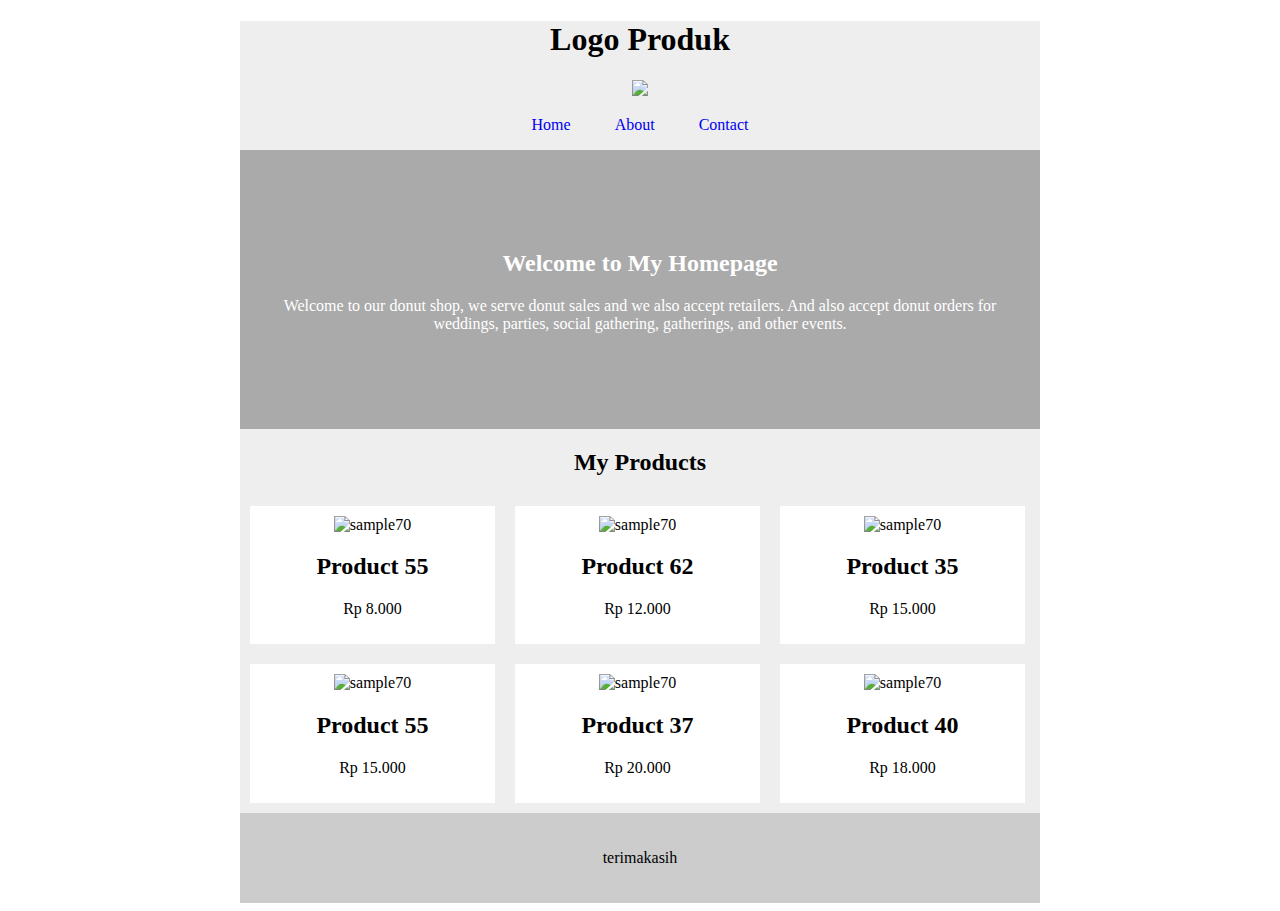
==== index.html @ 002c809c "first commit" ====
<!DOCTYPE html>
<html>
<head>
    <title>My Webpage</title>
    <link rel="stylesheet" type="text/css" href="style.css">
    
</head>
<body>
    <div class="container">
    <div class="header">
        <h1>Logo Produk</h1>
        <div class="logo">
            <img src="https://img.freepik.com/free-psd/summer-ice-cream-composition-with-copyspace_23-2148195775.jpg?size=626&ext=jpg"/>
        <div class="menu">
            <ul>
                <li><a href="#">Home</a></li>
            
            <li><a href="#">About</a>
                <ul class="submenu">
                    <li><a href="#">CV</a></li>
                    <li><a href="#">Education</a></li>
                    <li><a href="#">Portfolio</a></li>
                </ul>
            </li>
            <li><a href="#">Contact</a></li>
        </ul>
        
    </div>
    <div class="jumbotron">
        <h2>Welcome to My Homepage</h2>
        <p>Welcome to our donut shop, we serve donut sales and we also accept retailers. And also accept donut orders for weddings, parties, social gathering, gatherings, and other events.</p>
    <div class="overlay"></div>

</div>
    <div class="content">
        <h2>My Products</h2>

        

        <div class="thumbnail">
            <img src="https://cdn1-production-images-kly.akamaized.net/JLaLP-MAR3J7l_WvRQu_eV_5TqU=/341x142:1647x1448/640x640/filters:quality(75):strip_icc():format(jpeg)/kly-media-production/medias/3104602/original/048837600_1587095459-shutterstock_201774374.jpg" alt="sample70" height="100px" width="200px" />
            <h2>Product 55</h2>
            <p>Rp 8.000</p>
        </div>
        <div class="thumbnail">
            <img src="https://encrypted-tbn0.gstatic.com/images?q=tbn%3AANd9GcSV_IVlAbQiEPrcn6s5Z55SqiK1oD_XdfOyWA&usqp=CAU" alt="sample70" height="100px" width="200px"/>
            <h2>Product 62 </h2>
            <p>Rp 12.000</p>
        </div>
        <div class="thumbnail">
            <img src="https://img.okezone.com/content/2018/04/25/298/1891297/3-resep-es-krim-lezat-yang-gampang-dibuat-5BFoWZNtzs.jpg" alt="sample70" height="100px" width="200px"/>
            <h2>Product 35 </h2>
            <p>Rp 15.000</p>
        </div>
        <div class="thumbnail">
            <img src="https://kuliner.panduanwisata.id/files/2012/10/cebibombasticicecream.jpg" alt="sample70" height="100px" width="200px"/>
            <h2>Product 55</h2>
            <p>Rp 15.000</p>
        </div>
        <div class="thumbnail">
            <img src="https://media-cdn.tripadvisor.com/media/photo-s/0d/e3/ef/7e/ice-cream-cafe-pelangi.jpg" alt="sample70" height="100px" width="200px"/>
            <h2>Product 37</h2>
            <p>Rp 20.000</p>
        </div>
        <div class="thumbnail">
            <img src="https://assets-pergikuliner.com/7eg08NEE4GfE0Csp4gdwsyG47vQ=/385x290/smart/https://assets-pergikuliner.com/uploads/image/picture/318050/picture-1472095181.JPG" alt="sample70" height="100px" width="200px"/>
            <h2>Product 40 </h2>
            <p>Rp 18.000</p>
        </div>    
   </div>

    <div class="footer">
        <p>terimakasih</p>
    </div>
    </div>

</body>
</html>
---- style.css ----
.container {
    width: 800px;
    margin: 0 auto;
}

.header {
    background-color: #eee;
    min-height: 50px;
    text-align: center;
}

.logo img {
    width: 400px;
}

.menu ul {
    padding: 0;
}

ul.submenu {
    background-color: #eee;
    border: 1px solid #ccc;
    text-align: left;
    position: absolute;
    top: 20px;
    left: 0;
    display: none;
    z-index: 99;
}

.menu ul li:hover ul.submenu {
    display: block;
}

ul.submenu li {
    display: block;
}

ul.submenu li a {
    display: block;
    padding: 5px 10px;
}

.menu ul li {
    display: inline-block;
    position: relative;
}

.menu ul li a {
padding: 10px 20px;
text-decoration: none;
}

.content {
    background-color: #ddd
    min-height: 500px;
    overflow: auto;
}

.thumbnail {
    background-color: white;
    text-align: center;
    padding: 10px;
    width: 225px;
    margin: 10px;
    float: left;
}

.thumbnail img {
    width: 100%;
}
.thumbnail {
    background-color: white;
    text-align: center;
    padding: 10px;
    width: 225px;
    margin: 10px;
    float: left;
}

.thumbnail img {
    width: 100%;
}
.thumbnail {
    background-color: white;
    text-align: center;
    padding: 10px;
    width: 225px;
    margin: 10px;
    float: left;
}

.thumbnail img {
    width: 100%;
}
.thumbnail {
    background-color: white;
    text-align: center;
    padding: 10px;
    width: 225px;
    margin: 10px;
    float: left;
}

.thumbnail img {
    width: 100%;
}
.thumbnail {
    background-color: white;
    text-align: center;
    padding: 10px;
    width: 225px;
    margin: 10px;
    float: left;
}

.thumbnail img {
    width: 100%;
}
.thumbnail {
    background-color: white;
    text-align: center;
    padding: 10px;
    width: 225px;
    margin: 10px;
    float: left;
}

.thumbnail img {
    width: 100%;
}


.jumbotron {
    width: 100%;
    padding: 80px 40px;
    box-sizing: border-box;
    text-align: center;
    color: white;
    background-color: #aaa;
}

.jumbotron {
    background-color: #aaa;
    background-image: url(https://cdn.pixabay.com/photo/2018/06/26/14/46/ice-3499533_960_720.jpg);
    background-size: cover;
}

.footer {
    background-color: #ccc;
    min-height: 50px;
    padding: 20px;
    text-align: center;
}
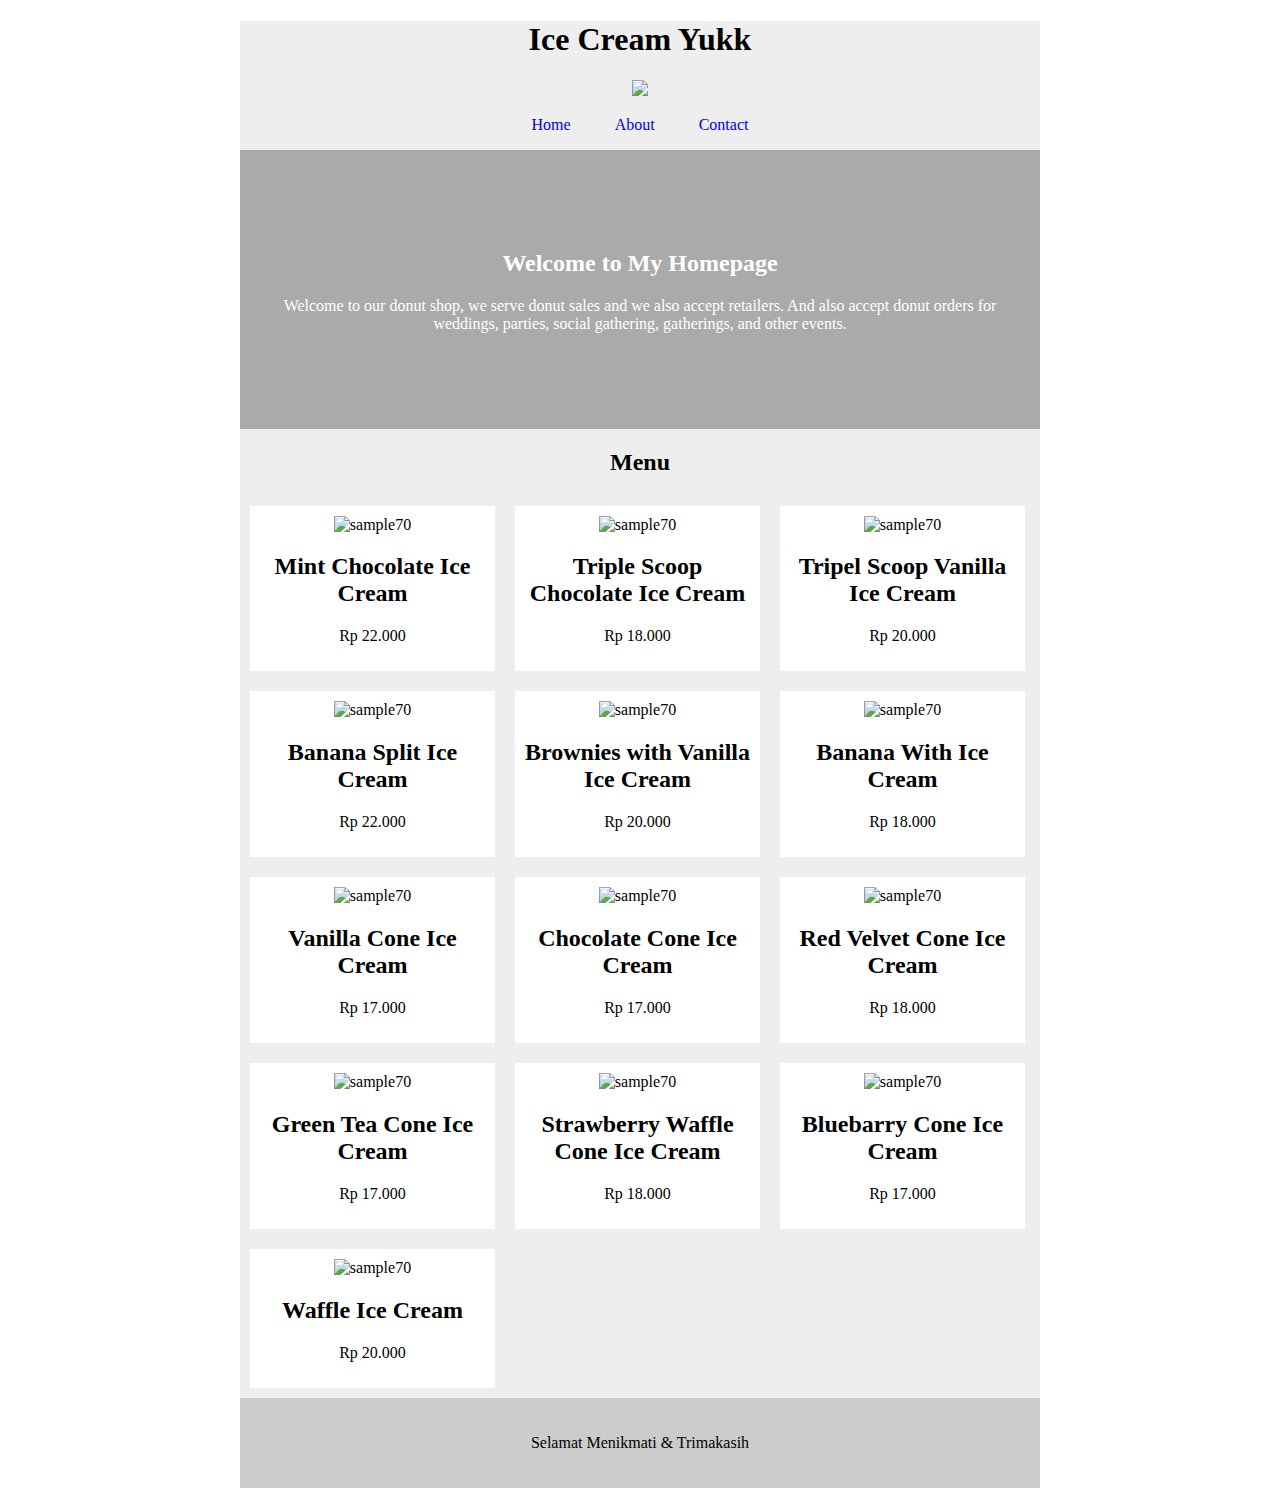
==== commit 862de4a6: "first commit" ====
--- a/index.html
+++ b/index.html
@@ -8,7 +8,7 @@
 <body>
     <div class="container">
     <div class="header">
-        <h1>Logo Produk</h1>
+        <h1>Ice Cream Yukk</h1>
         <div class="logo">
             <img src="https://img.freepik.com/free-psd/summer-ice-cream-composition-with-copyspace_23-2148195775.jpg?size=626&ext=jpg"/>
         <div class="menu">
@@ -33,44 +33,80 @@
 
 </div>
     <div class="content">
-        <h2>My Products</h2>
+        <h2>Menu</h2>
 
         
 
         <div class="thumbnail">
-            <img src="https://cdn1-production-images-kly.akamaized.net/JLaLP-MAR3J7l_WvRQu_eV_5TqU=/341x142:1647x1448/640x640/filters:quality(75):strip_icc():format(jpeg)/kly-media-production/medias/3104602/original/048837600_1587095459-shutterstock_201774374.jpg" alt="sample70" height="100px" width="200px" />
-            <h2>Product 55</h2>
-            <p>Rp 8.000</p>
+            <img src="https://kurio-img.kurioapps.com/20/06/29/64c236a4-dbf5-4c7c-ba5b-2e735525f353.jpg" alt="sample70" height="200px" width="200px" />
+            <h2>Mint Chocolate Ice Cream</h2>
+            <p>Rp 22.000</p>
         </div>
         <div class="thumbnail">
-            <img src="https://encrypted-tbn0.gstatic.com/images?q=tbn%3AANd9GcSV_IVlAbQiEPrcn6s5Z55SqiK1oD_XdfOyWA&usqp=CAU" alt="sample70" height="100px" width="200px"/>
-            <h2>Product 62 </h2>
-            <p>Rp 12.000</p>
+            <img src="https://covesia.com/assets/foto/berita/thumb_20191212084054.jpg" alt="sample70" height="200px" width="200px"/>
+            <h2>Triple Scoop Chocolate Ice Cream</h2>
+            <p>Rp 18.000</p>
         </div>
         <div class="thumbnail">
-            <img src="https://img.okezone.com/content/2018/04/25/298/1891297/3-resep-es-krim-lezat-yang-gampang-dibuat-5BFoWZNtzs.jpg" alt="sample70" height="100px" width="200px"/>
-            <h2>Product 35 </h2>
-            <p>Rp 15.000</p>
-        </div>
-        <div class="thumbnail">
-            <img src="https://kuliner.panduanwisata.id/files/2012/10/cebibombasticicecream.jpg" alt="sample70" height="100px" width="200px"/>
-            <h2>Product 55</h2>
-            <p>Rp 15.000</p>
-        </div>
-        <div class="thumbnail">
-            <img src="https://media-cdn.tripadvisor.com/media/photo-s/0d/e3/ef/7e/ice-cream-cafe-pelangi.jpg" alt="sample70" height="100px" width="200px"/>
-            <h2>Product 37</h2>
+            <img src="https://blog.tokowahab.com/wp-content/uploads/2018/10/resep-es-krim-vanilla-homemade.jpg" alt="sample70" height="200px" width="200px"/>
+            <h2>Tripel Scoop Vanilla Ice Cream</h2>
             <p>Rp 20.000</p>
         </div>
         <div class="thumbnail">
-            <img src="https://assets-pergikuliner.com/7eg08NEE4GfE0Csp4gdwsyG47vQ=/385x290/smart/https://assets-pergikuliner.com/uploads/image/picture/318050/picture-1472095181.JPG" alt="sample70" height="100px" width="200px"/>
-            <h2>Product 40 </h2>
+            <img src="https://resepminuman.files.wordpress.com/2012/02/banana-split.jpg" alt="sample70" height="200px" width="200px"/>
+            <h2>Banana Split Ice Cream</h2>
+            <p>Rp 22.000</p>
+        </div>
+        <div class="thumbnail">
+            <img src="https://www.oetker.in/Recipe/Recipes/oetker.in/in-en/dessert/image-thumb__52705__RecipeDetailsLightBox/brownie-with-vanilla-ice-cream.jpg" alt="sample70" height="200px" width="200px"/>
+            <h2>Brownies with Vanilla Ice Cream</h2>
+            <p>Rp 20.000</p>
+        </div>
+        <div class="thumbnail">
+            <img src="https://media-cdn.tripadvisor.com/media/photo-s/0a/83/a3/1a/tempura-fried-banana.jpg" alt="sample70" height="200px" width="200px"/>
+            <h2>Banana With Ice Cream</h2>
             <p>Rp 18.000</p>
-        </div>    
+        </div>
+        <div class="thumbnail">
+            <img src="https://5.imimg.com/data5/KN/ST/MY-29875862/vanilla-cone-ice-cream-500x500.jpg" alt="sample70" height="200px" width="200px"/>
+            <h2>Vanilla Cone Ice Cream</h2>
+            <p>Rp 17.000</p>
+        </div>
+        <div class="thumbnail">
+            <img src="https://lmld.org/wp-content/uploads/2012/07/Chocolate-Ice-Cream-3.jpg" alt="sample70" height="200px" width="200px"/>
+            <h2>Chocolate Cone Ice Cream</h2>
+            <p>Rp 17.000</p>
+        </div>
+        <div class="thumbnail">
+            <img src="https://encrypted-tbn0.gstatic.com/images?q=tbn%3AANd9GcQGXH7UR-DUmIfSAkBdruFtIUdAG1tz4S3_4A&usqp=CAU" alt="sample70" height="200px" width="200px"/>
+            <h2>Red Velvet Cone Ice Cream</h2>
+            <p>Rp 18.000</p>
+        </div>
+        <div class="thumbnail">
+            <img src="https://www.seriouseats.com/recipes/images/2013/05/20130522-green-tea-ginger-ice-cream.jpg" alt="sample70" height="200px" width="200px"/>
+            <h2>Green Tea Cone Ice Cream</h2>
+            <p>Rp 17.000</p>
+        </div>
+        <div class="thumbnail">
+            <img src="https://encrypted-tbn0.gstatic.com/images?q=tbn%3AANd9GcRH-lDQOL670yre5PFrFRBPGJwaisCH7G6oWA&usqp=CAU" alt="sample70" height="200px" width="200px"/>
+            <h2> Strawberry Waffle Cone Ice Cream</h2>
+            <p>Rp 18.000</p>
+        </div>
+        <div class="thumbnail">
+            <img src="https://encrypted-tbn0.gstatic.com/images?q=tbn%3AANd9GcQavHXRCyJNa61APxpYuk1SxuSOBfd8-taCsA&usqp=CAU" alt="sample70" height="200px" width="200px"/>
+            <h2>Bluebarry Cone Ice Cream</h2>
+            <p>Rp 17.000</p>
+        </div>
+        <div class="thumbnail">
+            <img src="https://encrypted-tbn0.gstatic.com/images?q=tbn%3AANd9GcT6THEmN8qNqQvrKO5HLK585wrROhXHWTvSmA&usqp=CAU" alt="sample70" height="200px" width="200px"/>
+            <h2>Waffle Ice Cream</h2>
+            <p>Rp 20.000</p>
+        </div>
+
    </div>
 
     <div class="footer">
-        <p>terimakasih</p>
+        <p>Selamat Menikmati & Trimakasih</p>
     </div>
     </div>
 
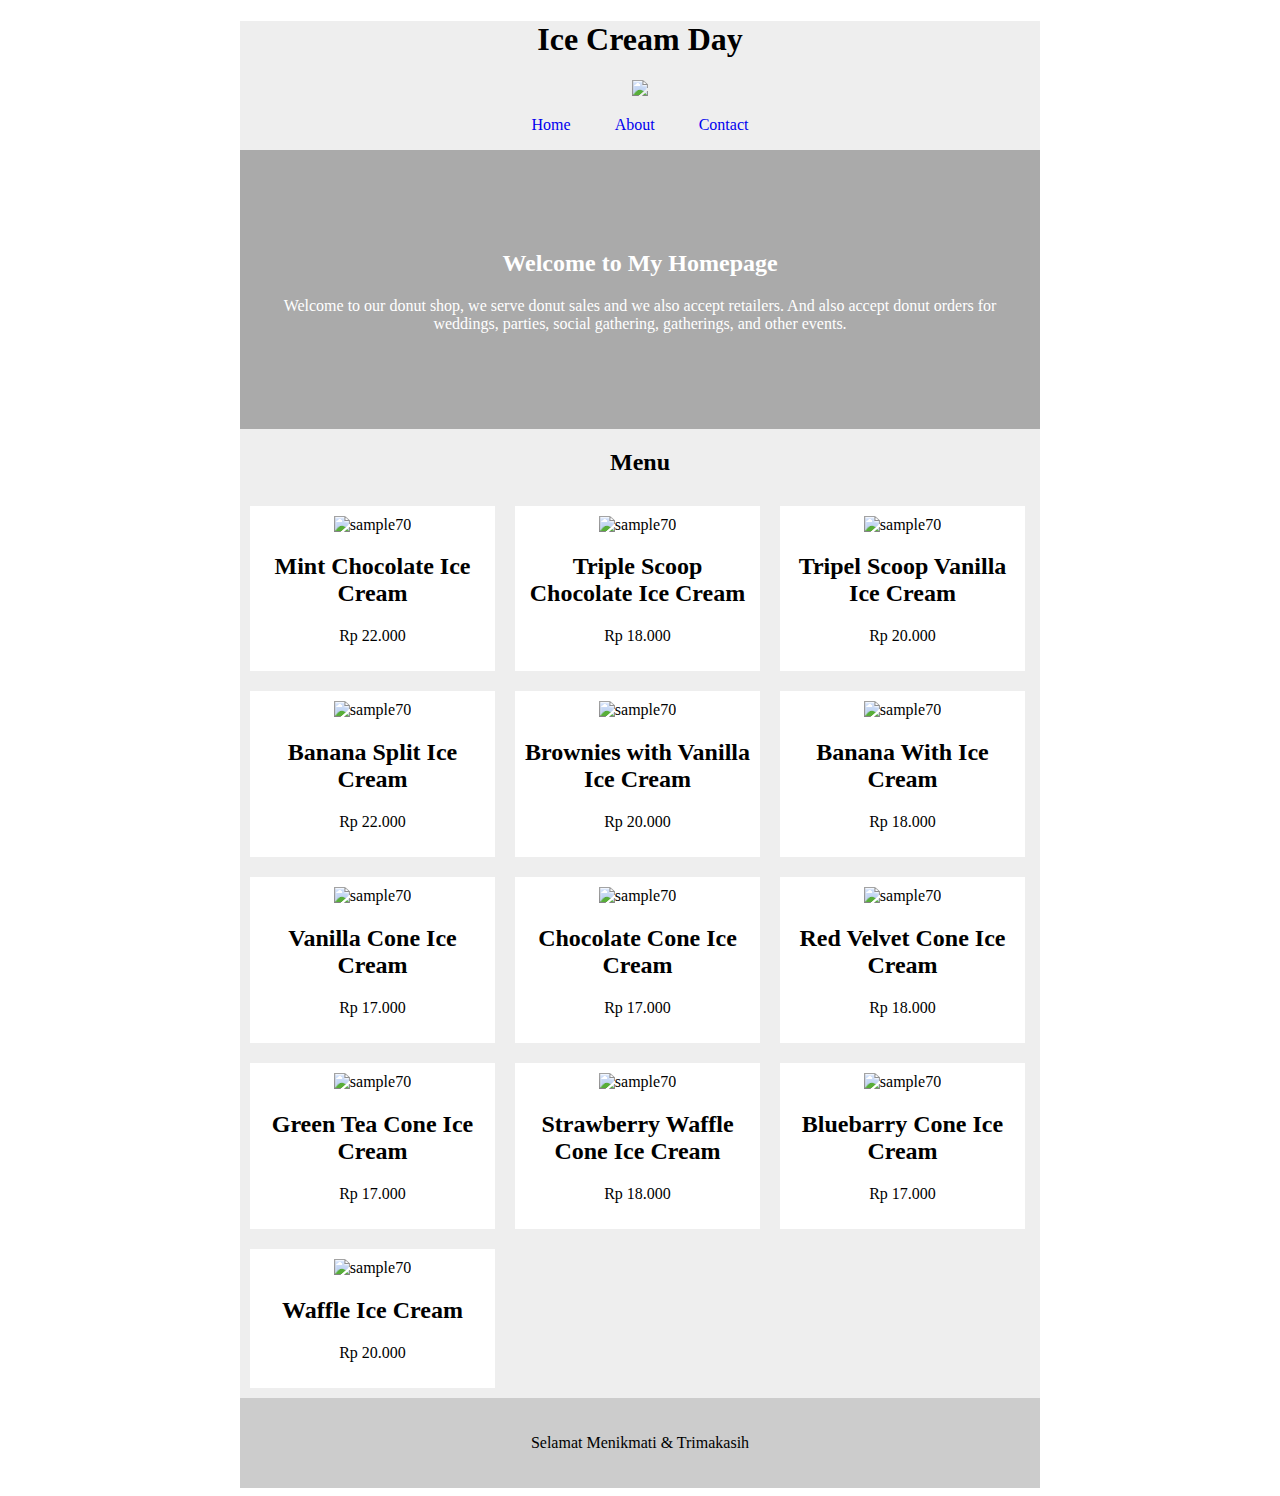
==== commit 57f6a5bc: "“message”" ====
--- a/index.html
+++ b/index.html
@@ -1,16 +1,16 @@
 <!DOCTYPE html>
 <html>
 <head>
-    <title>My Webpage</title>
+    <title>Ice Cream</title>
     <link rel="stylesheet" type="text/css" href="style.css">
     
 </head>
 <body>
     <div class="container">
     <div class="header">
-        <h1>Ice Cream Yukk</h1>
+        <h1>Ice Cream Day</h1>
         <div class="logo">
-            <img src="https://img.freepik.com/free-psd/summer-ice-cream-composition-with-copyspace_23-2148195775.jpg?size=626&ext=jpg"/>
+            <img src="https://cdn.pixabay.com/photo/2018/06/26/14/46/ice-3499533_960_720.jpg"/>
         <div class="menu">
             <ul>
                 <li><a href="#">Home</a></li>
--- a/style.css
+++ b/style.css
@@ -142,7 +142,7 @@
 
 .jumbotron {
     background-color: #aaa;
-    background-image: url(https://cdn.pixabay.com/photo/2018/06/26/14/46/ice-3499533_960_720.jpg);
+    background-image: url(https://www.rumahmesin.com/wp-content/uploads/2017/05/cara-membuat-es-krim.jpg);
     background-size: cover;
 }
 
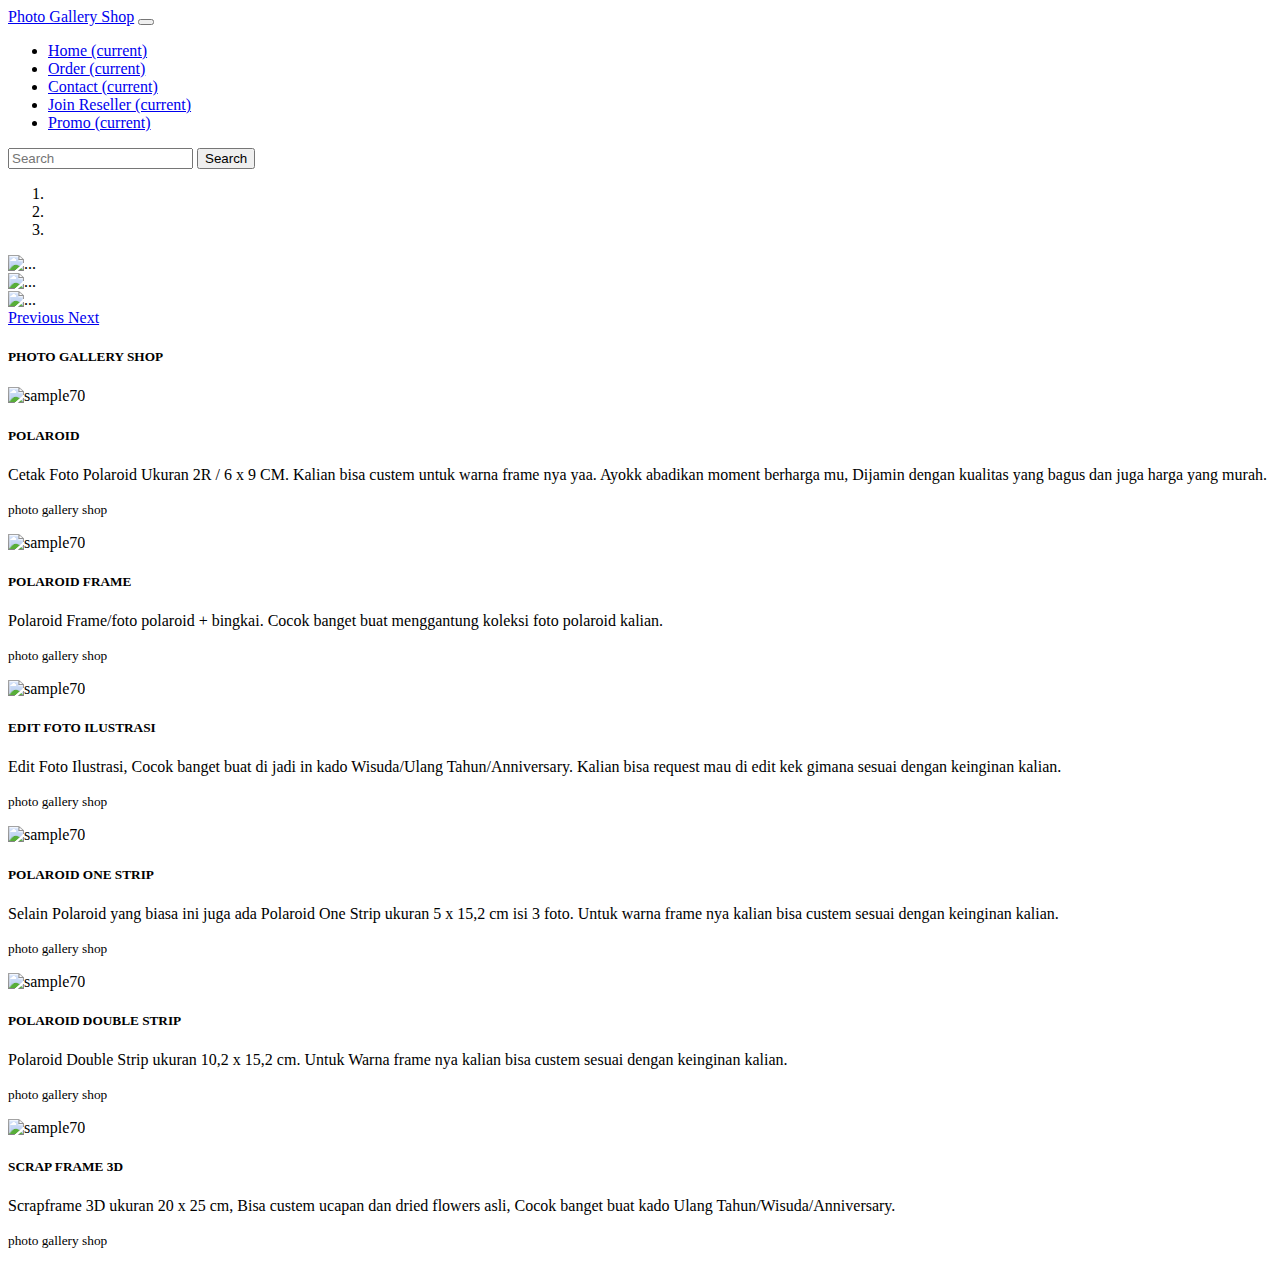
==== commit 205cf2d8: "Add files via upload" ====
--- a/index.html
+++ b/index.html
@@ -1,114 +1,127 @@
-<!DOCTYPE html>
-<html>
-<head>
-    <title>Ice Cream</title>
-    <link rel="stylesheet" type="text/css" href="style.css">
-    
-</head>
-<body>
-    <div class="container">
-    <div class="header">
-        <h1>Ice Cream Day</h1>
-        <div class="logo">
-            <img src="https://cdn.pixabay.com/photo/2018/06/26/14/46/ice-3499533_960_720.jpg"/>
-        <div class="menu">
-            <ul>
-                <li><a href="#">Home</a></li>
-            
-            <li><a href="#">About</a>
-                <ul class="submenu">
-                    <li><a href="#">CV</a></li>
-                    <li><a href="#">Education</a></li>
-                    <li><a href="#">Portfolio</a></li>
-                </ul>
-            </li>
-            <li><a href="#">Contact</a></li>
-        </ul>
-        
-    </div>
-    <div class="jumbotron">
-        <h2>Welcome to My Homepage</h2>
-        <p>Welcome to our donut shop, we serve donut sales and we also accept retailers. And also accept donut orders for weddings, parties, social gathering, gatherings, and other events.</p>
-    <div class="overlay"></div>
-
-</div>
-    <div class="content">
-        <h2>Menu</h2>
-
-        
-
-        <div class="thumbnail">
-            <img src="https://kurio-img.kurioapps.com/20/06/29/64c236a4-dbf5-4c7c-ba5b-2e735525f353.jpg" alt="sample70" height="200px" width="200px" />
-            <h2>Mint Chocolate Ice Cream</h2>
-            <p>Rp 22.000</p>
-        </div>
-        <div class="thumbnail">
-            <img src="https://covesia.com/assets/foto/berita/thumb_20191212084054.jpg" alt="sample70" height="200px" width="200px"/>
-            <h2>Triple Scoop Chocolate Ice Cream</h2>
-            <p>Rp 18.000</p>
-        </div>
-        <div class="thumbnail">
-            <img src="https://blog.tokowahab.com/wp-content/uploads/2018/10/resep-es-krim-vanilla-homemade.jpg" alt="sample70" height="200px" width="200px"/>
-            <h2>Tripel Scoop Vanilla Ice Cream</h2>
-            <p>Rp 20.000</p>
-        </div>
-        <div class="thumbnail">
-            <img src="https://resepminuman.files.wordpress.com/2012/02/banana-split.jpg" alt="sample70" height="200px" width="200px"/>
-            <h2>Banana Split Ice Cream</h2>
-            <p>Rp 22.000</p>
-        </div>
-        <div class="thumbnail">
-            <img src="https://www.oetker.in/Recipe/Recipes/oetker.in/in-en/dessert/image-thumb__52705__RecipeDetailsLightBox/brownie-with-vanilla-ice-cream.jpg" alt="sample70" height="200px" width="200px"/>
-            <h2>Brownies with Vanilla Ice Cream</h2>
-            <p>Rp 20.000</p>
-        </div>
-        <div class="thumbnail">
-            <img src="https://media-cdn.tripadvisor.com/media/photo-s/0a/83/a3/1a/tempura-fried-banana.jpg" alt="sample70" height="200px" width="200px"/>
-            <h2>Banana With Ice Cream</h2>
-            <p>Rp 18.000</p>
-        </div>
-        <div class="thumbnail">
-            <img src="https://5.imimg.com/data5/KN/ST/MY-29875862/vanilla-cone-ice-cream-500x500.jpg" alt="sample70" height="200px" width="200px"/>
-            <h2>Vanilla Cone Ice Cream</h2>
-            <p>Rp 17.000</p>
-        </div>
-        <div class="thumbnail">
-            <img src="https://lmld.org/wp-content/uploads/2012/07/Chocolate-Ice-Cream-3.jpg" alt="sample70" height="200px" width="200px"/>
-            <h2>Chocolate Cone Ice Cream</h2>
-            <p>Rp 17.000</p>
-        </div>
-        <div class="thumbnail">
-            <img src="https://encrypted-tbn0.gstatic.com/images?q=tbn%3AANd9GcQGXH7UR-DUmIfSAkBdruFtIUdAG1tz4S3_4A&usqp=CAU" alt="sample70" height="200px" width="200px"/>
-            <h2>Red Velvet Cone Ice Cream</h2>
-            <p>Rp 18.000</p>
-        </div>
-        <div class="thumbnail">
-            <img src="https://www.seriouseats.com/recipes/images/2013/05/20130522-green-tea-ginger-ice-cream.jpg" alt="sample70" height="200px" width="200px"/>
-            <h2>Green Tea Cone Ice Cream</h2>
-            <p>Rp 17.000</p>
-        </div>
-        <div class="thumbnail">
-            <img src="https://encrypted-tbn0.gstatic.com/images?q=tbn%3AANd9GcRH-lDQOL670yre5PFrFRBPGJwaisCH7G6oWA&usqp=CAU" alt="sample70" height="200px" width="200px"/>
-            <h2> Strawberry Waffle Cone Ice Cream</h2>
-            <p>Rp 18.000</p>
-        </div>
-        <div class="thumbnail">
-            <img src="https://encrypted-tbn0.gstatic.com/images?q=tbn%3AANd9GcQavHXRCyJNa61APxpYuk1SxuSOBfd8-taCsA&usqp=CAU" alt="sample70" height="200px" width="200px"/>
-            <h2>Bluebarry Cone Ice Cream</h2>
-            <p>Rp 17.000</p>
-        </div>
-        <div class="thumbnail">
-            <img src="https://encrypted-tbn0.gstatic.com/images?q=tbn%3AANd9GcT6THEmN8qNqQvrKO5HLK585wrROhXHWTvSmA&usqp=CAU" alt="sample70" height="200px" width="200px"/>
-            <h2>Waffle Ice Cream</h2>
-            <p>Rp 20.000</p>
-        </div>
-
-   </div>
-
-    <div class="footer">
-        <p>Selamat Menikmati & Trimakasih</p>
-    </div>
-    </div>
-
-</body>
-</html>+<!DOCTYPE html>
+<html lang="en">
+  <head>
+    <!-- Required meta tags -->
+    <meta charset="utf-8">
+    <meta name="viewport" content="width=device-width, initial-scale=1, shrink-to-fit=no">
+
+    <!-- Bootstrap CSS -->
+    <link rel="stylesheet" href="https://cdn.jsdelivr.net/npm/bootstrap@4.5.3/dist/css/bootstrap.min.css" integrity="sha384-TX8t27EcRE3e/ihU7zmQxVncDAy5uIKz4rEkgIXeMed4M0jlfIDPvg6uqKI2xXr2" crossorigin="anonymous">
+    <script src="https://code.jquery.com/jquery-3.5.1.slim.min.js" integrity="sha384-DfXdz2htPH0lsSSs5nCTpuj/zy4C+OGpamoFVy38MVBnE+IbbVYUew+OrCXaRkfj" crossorigin="anonymous"></script>
+    <script src="https://cdn.jsdelivr.net/npm/bootstrap@4.5.3/dist/js/bootstrap.bundle.min.js" integrity="sha384-ho+j7jyWK8fNQe+A12Hb8AhRq26LrZ/JpcUGGOn+Y7RsweNrtN/tE3MoK7ZeZDyx" crossorigin="anonymous"></script>
+    <title>Photo Gallery Shop</title>
+  </head>
+  <body>
+  <div class="container-fluid">
+  <nav class="navbar navbar-expand-lg fixed-top navbar navbar-dark bg-dark">
+  	<a class="navbar-brand" href="#">Photo Gallery Shop</a>
+  	<button class="navbar-toggler" type="button" data-toggle="collapse" data-target="#navbarSupportedContent" aria-controls="navbarSupportedContent" aria-expanded="false" aria-label="Toggle navigation">
+      <span class="navbar-toggler-icon"></span>
+  	</button>
+
+  	<div class="collapse navbar-collapse" id="navbarSupportedContent">
+      <ul class="navbar-nav ml-auto mr-4">
+        <li class="nav-item active">
+          <a class="nav-link" href="index.html">Home <span class="sr-only">(current)</span></a>
+        </li>
+        <li class="nav-item active">
+          <a class="nav-link" href="order.html">Order <spam class="sr-only">(current)</spam></a>
+        </li>
+        <li class="nav-item active">
+          <a class="nav-link" href="contact.html">Contact <spam class="sr-only">(current)</spam></a>
+        </li>
+        <li class="nav-item active">
+          <a class="nav-link" href="joinreseller.html">Join Reseller <spam class="sr-only">(current)</spam></a>
+        </li> 
+        <li class="nav-item active">
+          <a class="nav-link" href="promo.html">Promo <spam class="sr-only">(current)</spam></a>
+        </li> 
+      </ul>
+      <form class="form-inline my-2 my-lg-0">
+        <input class="form-control mr-sm-2" type="search" placeholder="Search" aria-label="Search">
+        <button class="btn btn-outline-success my-2 my-sm-0" type="submit">Search</button>
+      </form>
+    </div>
+  </nav>
+  	<div id="carouselExampleControls" class="carousel slide" data-ride="carousel">
+  <ol class="carousel-indicators">
+    <li data-target="#carouselExampleCaptions" data-slide-to="0" class="active"></li>
+    <li data-target="#carouselExampleCaptions" data-slide-to="1"></li>
+    <li data-target="#carouselExampleCaptions" data-slide-to="2"></li>
+  </ol>
+  	<div class="carousel-inner">
+      <div class="carousel-item active">
+        <img src="https://i1.wp.com/dekoruma.blog/wp-content/uploads/2018/01/Lampu-Tumblr-318234414-1514955531533.jpg?fit=1536%2C1024&ssl=1" class="d-block w-100" alt="...">
+      </div>
+      <div class="carousel-item">
+        <img src="https://d2jv9003bew7ag.cloudfront.net/uploads/Polaroids-via-mortalmuses-com.jpg" class="d-block w-100" alt="...">
+      </div>
+      <div class="carousel-item">
+        <img src="https://tagsdock.com/wp-content/uploads/2020/06/cetak-foto-polaroid-dg-printer-biasa.jpg" class="d-block w-100" alt="...">
+      </div>
+    </div>
+    <a class="carousel-control-prev" href="#carouselExampleControls" role="button" data-slide="prev">
+      <span class="carousel-control-prev-icon" aria-hidden="true"></span>
+      <span class="sr-only">Previous</span>
+    </a>
+    <a class="carousel-control-next" href="#carouselExampleControls" role="button" data-slide="next">
+      <span class="carousel-control-next-icon" aria-hidden="true"></span>
+      <span class="sr-only">Next</span>
+    </a>
+  </div>
+  <h5> PHOTO GALLERY SHOP </h5>
+  <div class="card-group">
+    <div class="card">
+      <img src="https://cf.shopee.co.id/file/7c216e9ea9a8d295b767a504fb8448c2" class="card-img-top" alt="sample70" height="400" width="500">
+      <div class="card-body">
+        <h5 class="card-title">POLAROID</h5>
+        <p class="card-text">Cetak Foto Polaroid Ukuran 2R / 6 x 9 CM. Kalian bisa custem untuk warna frame nya yaa. Ayokk abadikan moment berharga mu, Dijamin dengan kualitas yang bagus dan juga harga yang murah.</p>
+        <p class="card-text"><small class="text-muted">photo gallery shop</small></p>
+      </div>
+    </div>
+    <div class="card">
+      <img src="https://cf.shopee.co.id/file/ea1f9fde1407b3bd459153a18c47e747" class="card-img-top" alt="sample70" height="400" width="500">
+      <div class="card-body">
+        <h5 class="card-title">POLAROID FRAME</h5>
+        <p class="card-text">Polaroid Frame/foto polaroid + bingkai. Cocok banget buat menggantung koleksi foto polaroid kalian.</p>
+        <p class="card-text"><small class="text-muted">photo gallery shop</small></p>
+      </div>
+    </div>
+    <div class="card">
+      <img src="https://cf.shopee.co.id/file/3e8d4d3578aaa9e09abc0eb9822290e9" class="card-img-top" alt="sample70" height="400" width="500">
+      <div class="card-body">
+        <h5 class="card-title">EDIT FOTO ILUSTRASI</h5>
+        <p class="card-text">Edit Foto Ilustrasi, Cocok banget buat di jadi in kado Wisuda/Ulang Tahun/Anniversary. Kalian bisa request mau di edit kek gimana sesuai dengan keinginan kalian.</p>
+        <p class="card-text"><small class="text-muted">photo gallery shop</small></p>
+      </div>
+    </div>
+  </div>
+   <div class="card-group">
+    <div class="card">
+      <img src="https://s1.bukalapak.com/img/13587976032/s-330-330/data.jpeg.webp" class="card-img-top" alt="sample70" height="400" width="500">
+      <div class="card-body">
+        <h5 class="card-title">POLAROID ONE STRIP</h5>
+        <p class="card-text">Selain Polaroid yang biasa ini juga ada Polaroid One Strip ukuran 5 x 15,2 cm isi 3 foto. Untuk warna frame nya kalian bisa custem sesuai dengan keinginan kalian.</p>
+        <p class="card-text"><small class="text-muted">photo gallery shop</small></p>
+      </div>
+    </div>
+    <div class="card">
+      <img src="https://cf.shopee.co.id/file/953c2151c18c0b6c410df23cb9674e22_tn" class="card-img-top" alt="sample70" height="400" width="500">
+      <div class="card-body">
+        <h5 class="card-title">POLAROID DOUBLE STRIP</h5>
+        <p class="card-text">Polaroid Double Strip ukuran 10,2 x 15,2 cm. Untuk Warna frame nya kalian bisa custem sesuai dengan keinginan kalian.</p>
+        <p class="card-text"><small class="text-muted">photo gallery shop</small></p>
+      </div>
+    </div>
+    <div class="card">
+      <img src="https://cf.shopee.co.id/file/0d35f99d4e25e817bf6040962b340ee2" class="card-img-top" alt="sample70" height="400" width="500">
+      <div class="card-body">
+        <h5 class="card-title">SCRAP FRAME 3D</h5>
+        <p class="card-text">Scrapframe 3D ukuran 20 x 25 cm, Bisa custem ucapan dan dried flowers asli, Cocok banget buat kado Ulang Tahun/Wisuda/Anniversary.</p>
+        <p class="card-text"><small class="text-muted">photo gallery shop</small></p>
+      </div>
+    </div>
+  </div>
+
+ </body>
+ </html>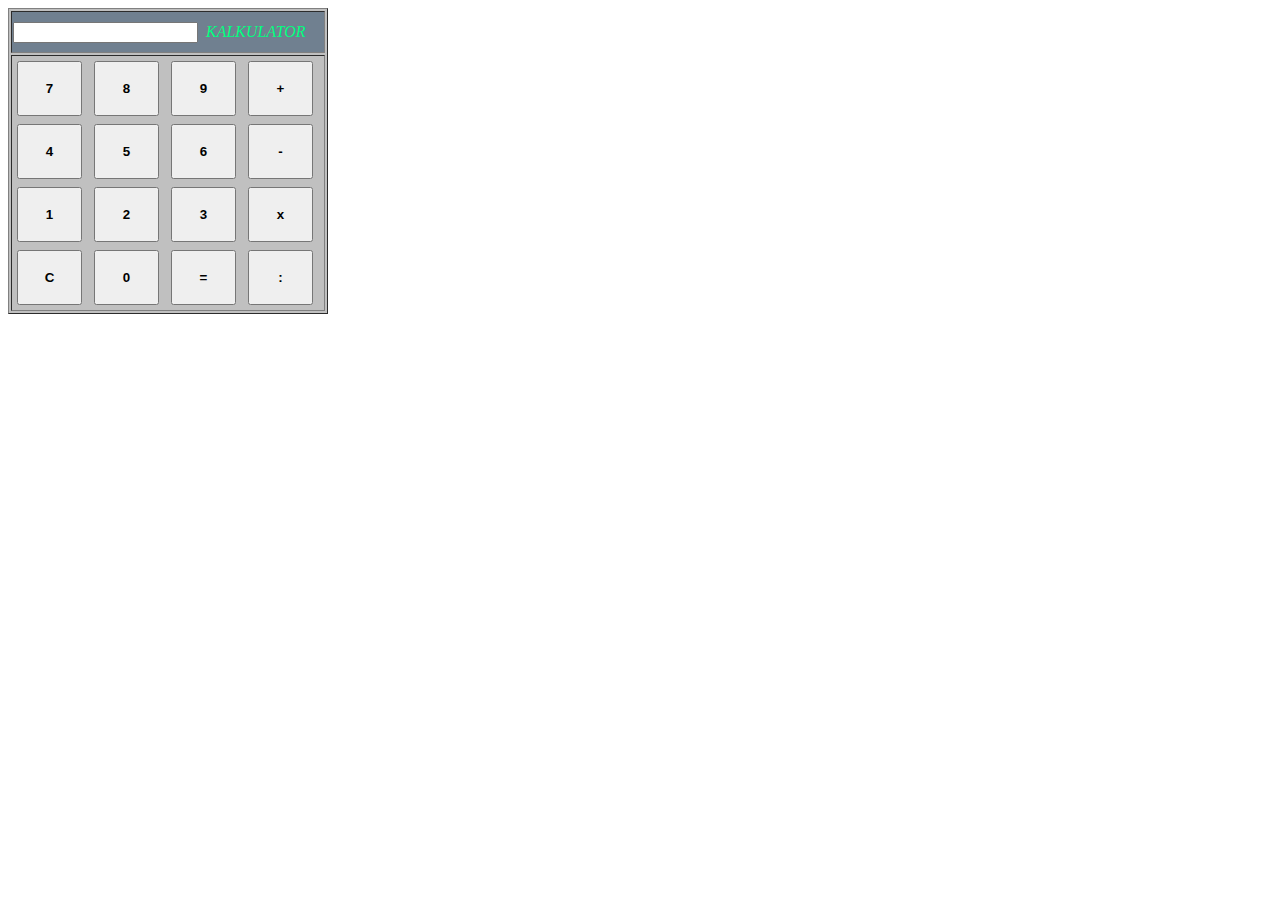
==== commit be230a0f: "Add files via upload" ====
--- a/index.html
+++ b/index.html
@@ -1,127 +1,54 @@
 <!DOCTYPE html>
-<html lang="en">
-  <head>
-    <!-- Required meta tags -->
-    <meta charset="utf-8">
-    <meta name="viewport" content="width=device-width, initial-scale=1, shrink-to-fit=no">
+<HTML>
+<HEAD>
+	 <TITLE>KALKULATOR</TITLE>
+	 <STYLE>
+	 	.KALK {
+	 		margin :0%;
+		}
+		.KALK .BUTT{
+			margin: 4PX;
+			width: 65PX;
+			height: 55PX;
+			font-weight: bold;
+		}
+	 </STYLE>
 
-    <!-- Bootstrap CSS -->
-    <link rel="stylesheet" href="https://cdn.jsdelivr.net/npm/bootstrap@4.5.3/dist/css/bootstrap.min.css" integrity="sha384-TX8t27EcRE3e/ihU7zmQxVncDAy5uIKz4rEkgIXeMed4M0jlfIDPvg6uqKI2xXr2" crossorigin="anonymous">
-    <script src="https://code.jquery.com/jquery-3.5.1.slim.min.js" integrity="sha384-DfXdz2htPH0lsSSs5nCTpuj/zy4C+OGpamoFVy38MVBnE+IbbVYUew+OrCXaRkfj" crossorigin="anonymous"></script>
-    <script src="https://cdn.jsdelivr.net/npm/bootstrap@4.5.3/dist/js/bootstrap.bundle.min.js" integrity="sha384-ho+j7jyWK8fNQe+A12Hb8AhRq26LrZ/JpcUGGOn+Y7RsweNrtN/tE3MoK7ZeZDyx" crossorigin="anonymous"></script>
-    <title>Photo Gallery Shop</title>
-  </head>
-  <body>
-  <div class="container-fluid">
-  <nav class="navbar navbar-expand-lg fixed-top navbar navbar-dark bg-dark">
-  	<a class="navbar-brand" href="#">Photo Gallery Shop</a>
-  	<button class="navbar-toggler" type="button" data-toggle="collapse" data-target="#navbarSupportedContent" aria-controls="navbarSupportedContent" aria-expanded="false" aria-label="Toggle navigation">
-      <span class="navbar-toggler-icon"></span>
-  	</button>
-
-  	<div class="collapse navbar-collapse" id="navbarSupportedContent">
-      <ul class="navbar-nav ml-auto mr-4">
-        <li class="nav-item active">
-          <a class="nav-link" href="index.html">Home <span class="sr-only">(current)</span></a>
-        </li>
-        <li class="nav-item active">
-          <a class="nav-link" href="order.html">Order <spam class="sr-only">(current)</spam></a>
-        </li>
-        <li class="nav-item active">
-          <a class="nav-link" href="contact.html">Contact <spam class="sr-only">(current)</spam></a>
-        </li>
-        <li class="nav-item active">
-          <a class="nav-link" href="joinreseller.html">Join Reseller <spam class="sr-only">(current)</spam></a>
-        </li> 
-        <li class="nav-item active">
-          <a class="nav-link" href="promo.html">Promo <spam class="sr-only">(current)</spam></a>
-        </li> 
-      </ul>
-      <form class="form-inline my-2 my-lg-0">
-        <input class="form-control mr-sm-2" type="search" placeholder="Search" aria-label="Search">
-        <button class="btn btn-outline-success my-2 my-sm-0" type="submit">Search</button>
-      </form>
-    </div>
-  </nav>
-  	<div id="carouselExampleControls" class="carousel slide" data-ride="carousel">
-  <ol class="carousel-indicators">
-    <li data-target="#carouselExampleCaptions" data-slide-to="0" class="active"></li>
-    <li data-target="#carouselExampleCaptions" data-slide-to="1"></li>
-    <li data-target="#carouselExampleCaptions" data-slide-to="2"></li>
-  </ol>
-  	<div class="carousel-inner">
-      <div class="carousel-item active">
-        <img src="https://i1.wp.com/dekoruma.blog/wp-content/uploads/2018/01/Lampu-Tumblr-318234414-1514955531533.jpg?fit=1536%2C1024&ssl=1" class="d-block w-100" alt="...">
-      </div>
-      <div class="carousel-item">
-        <img src="https://d2jv9003bew7ag.cloudfront.net/uploads/Polaroids-via-mortalmuses-com.jpg" class="d-block w-100" alt="...">
-      </div>
-      <div class="carousel-item">
-        <img src="https://tagsdock.com/wp-content/uploads/2020/06/cetak-foto-polaroid-dg-printer-biasa.jpg" class="d-block w-100" alt="...">
-      </div>
-    </div>
-    <a class="carousel-control-prev" href="#carouselExampleControls" role="button" data-slide="prev">
-      <span class="carousel-control-prev-icon" aria-hidden="true"></span>
-      <span class="sr-only">Previous</span>
-    </a>
-    <a class="carousel-control-next" href="#carouselExampleControls" role="button" data-slide="next">
-      <span class="carousel-control-next-icon" aria-hidden="true"></span>
-      <span class="sr-only">Next</span>
-    </a>
-  </div>
-  <h5> PHOTO GALLERY SHOP </h5>
-  <div class="card-group">
-    <div class="card">
-      <img src="https://cf.shopee.co.id/file/7c216e9ea9a8d295b767a504fb8448c2" class="card-img-top" alt="sample70" height="400" width="500">
-      <div class="card-body">
-        <h5 class="card-title">POLAROID</h5>
-        <p class="card-text">Cetak Foto Polaroid Ukuran 2R / 6 x 9 CM. Kalian bisa custem untuk warna frame nya yaa. Ayokk abadikan moment berharga mu, Dijamin dengan kualitas yang bagus dan juga harga yang murah.</p>
-        <p class="card-text"><small class="text-muted">photo gallery shop</small></p>
-      </div>
-    </div>
-    <div class="card">
-      <img src="https://cf.shopee.co.id/file/ea1f9fde1407b3bd459153a18c47e747" class="card-img-top" alt="sample70" height="400" width="500">
-      <div class="card-body">
-        <h5 class="card-title">POLAROID FRAME</h5>
-        <p class="card-text">Polaroid Frame/foto polaroid + bingkai. Cocok banget buat menggantung koleksi foto polaroid kalian.</p>
-        <p class="card-text"><small class="text-muted">photo gallery shop</small></p>
-      </div>
-    </div>
-    <div class="card">
-      <img src="https://cf.shopee.co.id/file/3e8d4d3578aaa9e09abc0eb9822290e9" class="card-img-top" alt="sample70" height="400" width="500">
-      <div class="card-body">
-        <h5 class="card-title">EDIT FOTO ILUSTRASI</h5>
-        <p class="card-text">Edit Foto Ilustrasi, Cocok banget buat di jadi in kado Wisuda/Ulang Tahun/Anniversary. Kalian bisa request mau di edit kek gimana sesuai dengan keinginan kalian.</p>
-        <p class="card-text"><small class="text-muted">photo gallery shop</small></p>
-      </div>
-    </div>
-  </div>
-   <div class="card-group">
-    <div class="card">
-      <img src="https://s1.bukalapak.com/img/13587976032/s-330-330/data.jpeg.webp" class="card-img-top" alt="sample70" height="400" width="500">
-      <div class="card-body">
-        <h5 class="card-title">POLAROID ONE STRIP</h5>
-        <p class="card-text">Selain Polaroid yang biasa ini juga ada Polaroid One Strip ukuran 5 x 15,2 cm isi 3 foto. Untuk warna frame nya kalian bisa custem sesuai dengan keinginan kalian.</p>
-        <p class="card-text"><small class="text-muted">photo gallery shop</small></p>
-      </div>
-    </div>
-    <div class="card">
-      <img src="https://cf.shopee.co.id/file/953c2151c18c0b6c410df23cb9674e22_tn" class="card-img-top" alt="sample70" height="400" width="500">
-      <div class="card-body">
-        <h5 class="card-title">POLAROID DOUBLE STRIP</h5>
-        <p class="card-text">Polaroid Double Strip ukuran 10,2 x 15,2 cm. Untuk Warna frame nya kalian bisa custem sesuai dengan keinginan kalian.</p>
-        <p class="card-text"><small class="text-muted">photo gallery shop</small></p>
-      </div>
-    </div>
-    <div class="card">
-      <img src="https://cf.shopee.co.id/file/0d35f99d4e25e817bf6040962b340ee2" class="card-img-top" alt="sample70" height="400" width="500">
-      <div class="card-body">
-        <h5 class="card-title">SCRAP FRAME 3D</h5>
-        <p class="card-text">Scrapframe 3D ukuran 20 x 25 cm, Bisa custem ucapan dan dried flowers asli, Cocok banget buat kado Ulang Tahun/Wisuda/Anniversary.</p>
-        <p class="card-text"><small class="text-muted">photo gallery shop</small></p>
-      </div>
-    </div>
-  </div>
-
- </body>
- </html>+</HEAD>
+<BODY>
+	<FORM NAME="KAL" CLASS="KALK">
+		<TABLE BORDER=1; WIDTH=320; HEIGHT=200; STYLE="BACKGROUND:#C0C0C0;">
+			<TR>
+				<TD HEIGHT=38; STYLE="BACKGROUND:#708090;">
+			 		<INPUT TYPE="text" NAME="Input" Size="20"> <SPAN STYLE="COLOR:#00FF7F">&nbsp;<I>KALKULATOR</I></SPAN>
+			 		<br>
+			 	</TD>
+			</TR>
+			<TR>
+				<TD>
+					 <INPUT CLASS="BUTT" TYPE="button" NAME="seven" VALUE=" 7 " OnClick="KAL.Input.value += '7'">
+					 <INPUT CLASS="BUTT" TYPE="button" NAME="eight" VALUE=" 8 " OnCLick="KAL.Input.value += '8'">
+					 <INPUT CLASS="BUTT" TYPE="button" NAME="nine" VALUE=" 9 " OnClick="KAL.Input.value += '9'">
+					 <INPUT CLASS="BUTT" TYPE="button" NAME="plus" VALUE=" + " OnClick="KAL.Input.value += ' + '">
+					 <br>
+					 <INPUT CLASS="BUTT" TYPE="button" NAME="four" VALUE=" 4 " OnClick="KAL.Input.value += '4'">
+					 <INPUT CLASS="BUTT" TYPE="button" NAME="five" VALUE=" 5 " OnCLick="KAL.Input.value += '5'">
+					 <INPUT CLASS="BUTT" TYPE="button" NAME="six" VALUE=" 6 " OnClick="KAL.Input.value += '6'">
+					 <INPUT CLASS="BUTT" TYPE="button" NAME="minus" VALUE=" - " OnClick="KAL.Input.value += ' - '">
+					 <br>
+					 <INPUT CLASS="BUTT" TYPE="button" NAME="one" VALUE=" 1 " OnClick="KAL.Input.value += '1'">
+					 <INPUT CLASS="BUTT" TYPE="button" NAME="two" VALUE=" 2 " OnCLick="KAL.Input.value += '2'">
+					 <INPUT CLASS="BUTT" TYPE="button" NAME="three" VALUE=" 3 " OnClick="KAL.Input.value += '3'">
+					 <INPUT CLASS="BUTT" TYPE="button" NAME="times" VALUE=" x " OnClick="KAL.Input.value += ' * '">
+					 <br>
+					 <INPUT CLASS="BUTT" TYPE="button" NAME="clear" VALUE=" C " OnClick="KAL.Input.value = ''">
+					 <INPUT CLASS="BUTT" TYPE="button" NAME="zero" VALUE=" 0 " OnClick="KAL.Input.value += '0'">
+					 <INPUT CLASS="BUTT" TYPE="button" NAME="DoIt" VALUE=" = " OnClick="KAL.Input.value = eval(KAL.Input.value)">
+					 <INPUT CLASS="BUTT" TYPE="button" NAME="div" VALUE=" : " OnClick="KAL.Input.value += ' : '">
+					 <br>
+			 	</TD>
+			 </TR>
+		 </TABLE>
+	</FORM>
+</BODY>
+</HTML>